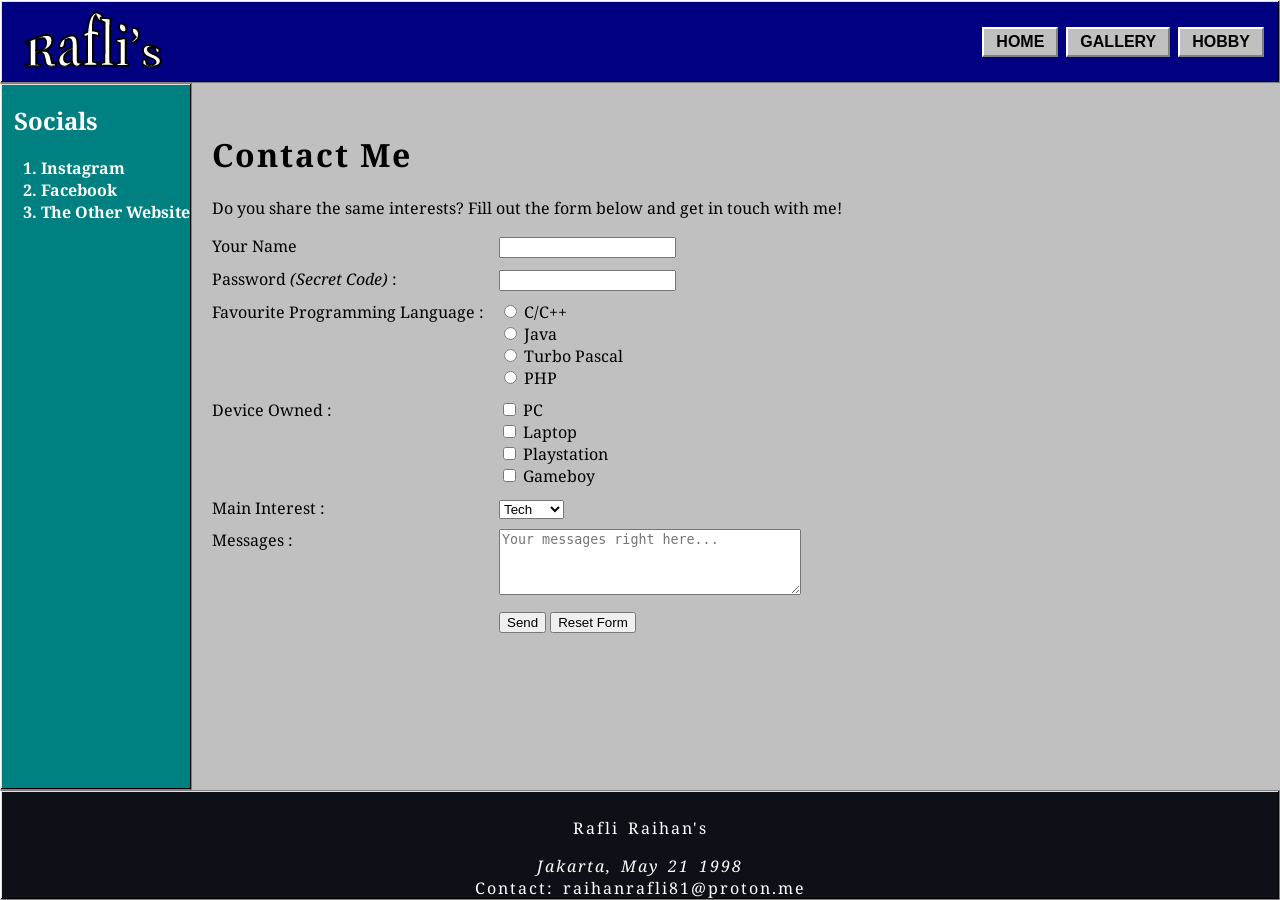
==== contact.html @ 56b72a70 "refactor: simplified to a landing page, removed unnecessary htmls" ====
<!DOCTYPE html>
<html lang="id">
<head>
    <meta charset="UTF-8">
    <meta name="viewport" content="width=device-width, initial-scale=1.0">
    <title>Hobby - Rafli's Retro</title>
    <link rel="stylesheet" href="style.css">
</head>
<body>
    <div id="app-container">
        <header id="top-bar">
            <div class="logo">
                <img src="assets/img/rafli_raihan.png" alt="">
            </div>
            <nav class="nav-links">
                <a href="index.html">Home</a>
                <a href="index.html#gallery">Gallery</a>
                <a href="index.html#hobby">Hobby</a>
            </nav>
        </header>

        <aside id="side-bar">
            <h2>Socials</h2>
            <ol>
                <li><a href="https://www.instagram.com/rafli_r4ihan/" target="_blank" rel="noopener noreferrer">Instagram</a></li>
                <li><a href="https://www.facebook.com/fli.raihan/" target="_blank" rel="noopener noreferrer">Facebook</a></li>
                <li><a href="https://rafli-raihan.github.io/" target="_blank" rel="noopener noreferrer">The Other Website</a></li>
            </ol>
        </aside>

        <div id="main-content">
            <div class="form-container">
                <h1>Contact Me</h1>
                <p>Do you share the same interests? Fill out the form below and get in touch with me!</p>
                
                <form action="#" method="POST">
                    <div class="form-grid-table">
                        <label for="nama">Your Name</label>
                        <div><input type="text" id="nama" name="nama" required></div>
                        
                        <label for="password">Password <i>(Secret Code)</i> :</label>
                        <div><input type="password" id="password" name="password"></div>
                        
                        <label>Favourite Programming Language :</label>
                        <div>
                            <input type="radio" id="cpp" name="prog_lang" value="C/C++">
                            <label for="cpp">C/C++</label><br>
                            <input type="radio" id="java" name="prog_lang" value="Java">
                            <label for="java">Java</label><br>
                            <input type="radio" id="turbo_pascal" name="prog_lang" value="Turbo Pascal">
                            <label for="turbo_pascal">Turbo Pascal</label><br>
                            <input type="radio" id="php" name="prog_lang" value="PHP">
                            <label for="php">PHP</label>
                        </div>
                        
                        <label>Device Owned :</label>
                        <div>
                            <input type="checkbox" id="pc" name="device" value="PC">
                            <label for="pc">PC</label><br>
                            <input type="checkbox" id="laptop" name="device" value="Laptop">
                            <label for="laptop">Laptop</label><br>
                            <input type="checkbox" id="playstation" name="device" value="Playstation">
                            <label for="playstation">Playstation</label><br>
                            <input type="checkbox" id="gameboy" name="device" value="Gameboy">
                            <label for="gameboy">Gameboy</label><br>
                        </div>
                        
                        <label for="kategori">Main Interest :</label>
                        <div>
                            <select id="kategori" name="kategori">
                                <option value="tech">Tech</option>
                                <option value="music">Music</option>
                                <option value="gaming">Games</option>
                            </select>
                        </div>
                        
                        <label for="pesan">Messages :</label>
                        <div><textarea id="pesan" name="pesan" rows="4" cols="35" placeholder="Your messages right here..."></textarea></div>
                        
                        <div></div> <div>
                            <input type="submit" value="Send">
                            <input type="reset" value="Reset Form">
                        </div>
                    </div>
                </form>
            </div>
        </div>

        <footer id="bottom-bar">
            <div>
                <p>Rafli Raihan's</p>
            </div>
            <div>
                <address>Jakarta, May 21 1998</address>
            </div>
            <div>
                Contact: <a href="mailto:raihanrafli81@proton.me">raihanrafli81@proton.me</a>
            </div>
        </footer>
    </div>
</body>
</html>
---- style.css ----
@import url('https://fonts.googleapis.com/css2?family=Noto+Serif:ital,wght@0,100..900;1,100..900&display=swap');

:root {
    --color-bg-dark: #0d1117;      
    --color-surface: #c0c0c0;     
    --color-display: #000080;     
    --color-accent-pink: #ff007f;  
    --color-accent-teal: #008080;  
    --color-footer: #808080;      
    --color-text-main: #000000;   
    --color-text-light: #ffffff;  
}

body {
    background-color: var(--color-surface);
    margin: 0;
    font-family: "Noto Serif", serif;
}

a {
    color: var(--color-display);
}

a:hover {
    color: var(--color-accent-pink);
}

h1 {
    letter-spacing: 2px;
}

/* --- MASTER GRID CONTAINER --- */
#app-container {
    display: grid;
    grid-template-columns: 15vw 1fr; 
    grid-template-rows: auto 1fr auto; 
    min-height: 100vh;
}

/* --- TOP BAR --- */
#top-bar {
    grid-column: 1 / span 2;
    background-color: var(--color-display); 
    display: flex;
    justify-content: space-between;
    align-items: center;
    padding: 5px 15px;
    box-sizing: border-box;

    border-top: 1.5px solid #ffffff;
    border-left: 1.5px solid #ffffff;
    border-right: 1.5px solid #808080;
    border-bottom: 1.5px solid #808080;
    box-shadow: inset -1px -1px 0px #000000, inset 1px 1px 0px #e0e0e0;
}

.titlebar-left {
    display: flex;
    align-items: center;
}

.titlebar-left img {
    display: block;
}

#top-bar .nav-links {
    display: flex;
    gap: 8px;
}

#top-bar .nav-links a {
    text-transform: uppercase;
    text-decoration: none;
    font-weight: bold;
    font-size: 16px;
    font-family: 'MS Sans Serif', Tahoma, Arial, sans-serif;
    color: #000000;              
    background-color: var(--color-surface); 
    padding: 4px 12px;           
    box-sizing: border-box;
    
    border-top: 2px solid #ffffff;
    border-left: 2px solid #ffffff;
    border-right: 2px solid #808080;
    border-bottom: 2px solid #808080;
}

#top-bar .nav-links a:hover {
    color: var(--color-accent-pink); 
    background-color: #e0e0e0;      
}

/* --- SIDE BAR --- */
#side-bar {
    grid-column: 1;
    background-color: var(--color-accent-teal);
    color: var(--color-text-light);
    font-weight: bold;
    padding-top: 20px;

    border-top: 1.5px solid #808080;
    border-left: 1.5px solid #ffffff;
    border-right: 1.5px solid #808080;
    border-bottom: 1.5px solid #808080;
    box-shadow: inset -1px -1px 0px #000000, inset 1px 1px 0px #e0e0e0;
}

#side-bar h2 {
    padding-left: 7%;
    margin-top: 0;
}

#side-bar a {
    text-decoration: none;
    color: var(--color-text-light);
}

#side-bar a:hover {
    color: var(--color-accent-pink);
}

/* --- MAIN --- */
#main-content {
    grid-column: 2;
    padding: 20px;
}

/* --- FOOTER --- */
#bottom-bar {
    word-spacing: 3px;
    letter-spacing: 2px;
    grid-column: 1 / span 2; 
    background-color: var(--color-bg-dark);
    color: var(--color-text-light);
    display: flex;
    flex-direction: column;
    align-items: center;
    padding-top: 10px;

    border-top: 1.5px solid #808080;
    border-left: 1.5px solid #ffffff;
    border-right: 1.5px solid #808080;
    border-bottom: 1.5px solid #808080;
    box-shadow: inset -1px -1px 0px #000000, inset 1px 1px 0px #e0e0e0;
}

#bottom-bar a {
    text-decoration: none;
    color: var(--color-text-light);
}

#bottom-bar a:hover {
    color: var(--color-accent-pink);
}

/* --- HOME --- */
.home-layout {
    display: flex;
    flex-direction: column;
    align-items: center;
    text-align: center;
}

.home-layout img {
    border-top: 2px solid #242424;
    border-left: 2px solid #3d3d3d;
    border-right: 2px solid #272727;
    border-bottom: 2px solid #808080;
    box-shadow: inset -1px -1px 0px #000000, inset 1px 1px 0px #e0e0e0;  
}

.bio-text p {
    text-align: justify;
    max-width: 90vh;
    margin-left: auto;
    margin-right: auto;
    margin-bottom: 15px;
    line-height: 1.8;
    text-indent: 10%;
}

#bio-first-paragraph{
    text-indent: 0;
}

#bio-first-paragraph:first-letter{
    font-size: 92px;
    line-height: 0.5;
    float: inline-start;
}

#quotes{
    font-style: italic;
    letter-spacing: 2px;
    color: #303030;
    text-align: center;
    text-indent: 0;
}

/* --- GALLERY --- */
.gallery-layout{
    background-image: url("assets/img/gallery_background_alt.png");
    background-repeat: no-repeat;
    background-size: cover;
    background-position: center;

    min-width: 100%;
    margin-top: 5em;
    
    border-top: 1.5px solid #242424;
    border-left: 1.5px solid #3d3d3d;
    border-right: 1.5px solid #272727;
    border-bottom: 1.5px solid #808080;
    box-shadow: inset -1px -1px 0px #000000, inset 1px 1px 0px #e0e0e0;
}

.gallery-layout h1 {
    text-align: center;
    padding-top: 20px;
}

.gallery-grid {
    display: flex;
    flex-direction: column;
    gap: 40px;
    align-items: center;
    padding-bottom: 40px;
}

.gallery-row {
    display: flex;
    justify-content: center;
    gap: 30px;
    flex-wrap: wrap;
}

.gallery-item {
    text-align: center;
    font-style: italic;
}

/* --- HOBBY --- */
.hobby-layout {
    margin-top: 3em;
    text-align: justify;
    max-width: 90vh;
}

.hobby-layout h1 {
    margin-top: 1em;
}

.form-container {
    margin-top: 30px;
    padding-bottom: 30px;
}

.form-grid-table {
    display: grid;
    grid-template-columns: max-content 1fr;
    gap: 10px 15px;
    align-items: start;
}

/* --- RESPONSIVE UI ---- */
@media screen and (max-width: 900px) {
    #side-bar {
        grid-column: 1 / span 2;
        display: flex;
        justify-content: center;
    }

    #side-bar ol{
        margin-top: 0;
    }

    #side-bar a{
        margin-right: 2em;
    }

    #main-content {
        grid-column: 1 / span 2;
        grid-row: 2;
    }

    .bio-text, .hobby-layout{
        margin-left: 5vh;
        margin-right: 5vh;
    }
}
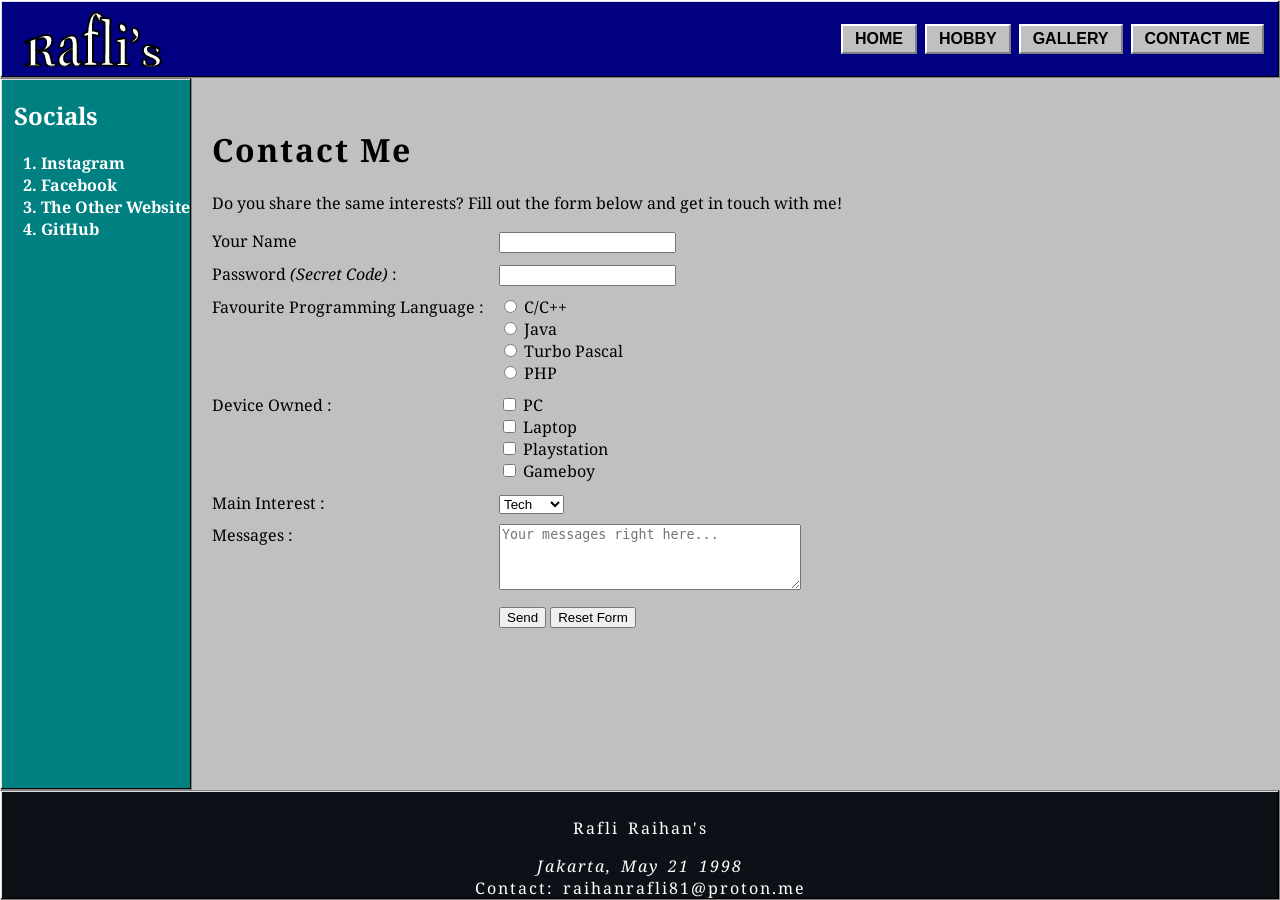
==== commit b5b3199a: "fix: Responsive navbar and Contact Form on mobile, feat: hover animations, modern structure classic " ====
--- a/contact.html
+++ b/contact.html
@@ -10,80 +10,89 @@
     <div id="app-container">
         <header id="top-bar">
             <div class="logo">
-                <img src="assets/img/rafli_raihan.png" alt="">
+                <img src="assets/img/rafli_raihan.png" alt="Rafli Raihan">
             </div>
+            
+            <input type="checkbox" id="menu-toggle" class="menu-toggle">
+            <label for="menu-toggle" class="hamburger-btn">MENU</label>
+            
             <nav class="nav-links">
                 <a href="index.html">Home</a>
+                <a href="index.html#hobby">Hobby</a>
                 <a href="index.html#gallery">Gallery</a>
-                <a href="index.html#hobby">Hobby</a>
+                <a href="contact.html">Contact Me</a>
             </nav>
         </header>
 
-        <aside id="side-bar">
-            <h2>Socials</h2>
-            <ol>
-                <li><a href="https://www.instagram.com/rafli_r4ihan/" target="_blank" rel="noopener noreferrer">Instagram</a></li>
-                <li><a href="https://www.facebook.com/fli.raihan/" target="_blank" rel="noopener noreferrer">Facebook</a></li>
-                <li><a href="https://rafli-raihan.github.io/" target="_blank" rel="noopener noreferrer">The Other Website</a></li>
-            </ol>
-        </aside>
+        <div class="main-wrapper">
+            <aside id="side-bar">
+                <h2>Socials</h2>
+                <ol>
+                    <li><a href="https://www.instagram.com/rafli_r4ihan/" target="_blank" rel="noopener noreferrer">Instagram</a></li>
+                    <li><a href="https://www.facebook.com/fli.raihan/" target="_blank" rel="noopener noreferrer">Facebook</a></li>
+                    <li><a href="https://rafli-raihan.github.io/" target="_blank" rel="noopener noreferrer">The Other Website</a></li>
+                    <li><a href="https://github.com/rafli-raihan" target="_blank" rel="noopener noreferrer">GitHub</a></li>
+                </ol>
+            </aside>
 
-        <div id="main-content">
-            <div class="form-container">
-                <h1>Contact Me</h1>
-                <p>Do you share the same interests? Fill out the form below and get in touch with me!</p>
-                
-                <form action="#" method="POST">
-                    <div class="form-grid-table">
-                        <label for="nama">Your Name</label>
-                        <div><input type="text" id="nama" name="nama" required></div>
-                        
-                        <label for="password">Password <i>(Secret Code)</i> :</label>
-                        <div><input type="password" id="password" name="password"></div>
-                        
-                        <label>Favourite Programming Language :</label>
-                        <div>
-                            <input type="radio" id="cpp" name="prog_lang" value="C/C++">
-                            <label for="cpp">C/C++</label><br>
-                            <input type="radio" id="java" name="prog_lang" value="Java">
-                            <label for="java">Java</label><br>
-                            <input type="radio" id="turbo_pascal" name="prog_lang" value="Turbo Pascal">
-                            <label for="turbo_pascal">Turbo Pascal</label><br>
-                            <input type="radio" id="php" name="prog_lang" value="PHP">
-                            <label for="php">PHP</label>
+            <main id="main-content">
+                <div class="form-container">
+                    <h1>Contact Me</h1>
+                    <p>Do you share the same interests? Fill out the form below and get in touch with me!</p>
+                    
+                    <form action="#" method="POST">
+                        <div class="form-grid-table">
+                            <label for="nama">Your Name</label>
+                            <div><input type="text" id="nama" name="nama" required></div>
+                            
+                            <label for="password">Password <i>(Secret Code)</i> :</label>
+                            <div><input type="password" id="password" name="password"></div>
+                            
+                            <label>Favourite Programming Language :</label>
+                            <div>
+                                <input type="radio" id="cpp" name="prog_lang" value="C/C++">
+                                <label for="cpp">C/C++</label><br>
+                                <input type="radio" id="java" name="prog_lang" value="Java">
+                                <label for="java">Java</label><br>
+                                <input type="radio" id="turbo_pascal" name="prog_lang" value="Turbo Pascal">
+                                <label for="turbo_pascal">Turbo Pascal</label><br>
+                                <input type="radio" id="php" name="prog_lang" value="PHP">
+                                <label for="php">PHP</label>
+                            </div>
+                            
+                            <label>Device Owned :</label>
+                            <div>
+                                <input type="checkbox" id="pc" name="device" value="PC">
+                                <label for="pc">PC</label><br>
+                                <input type="checkbox" id="laptop" name="device" value="Laptop">
+                                <label for="laptop">Laptop</label><br>
+                                <input type="checkbox" id="playstation" name="device" value="Playstation">
+                                <label for="playstation">Playstation</label><br>
+                                <input type="checkbox" id="gameboy" name="device" value="Gameboy">
+                                <label for="gameboy">Gameboy</label><br>
+                            </div>
+                            
+                            <label for="kategori">Main Interest :</label>
+                            <div>
+                                <select id="kategori" name="kategori">
+                                    <option value="tech">Tech</option>
+                                    <option value="music">Music</option>
+                                    <option value="gaming">Games</option>
+                                </select>
+                            </div>
+                            
+                            <label for="pesan">Messages :</label>
+                            <div><textarea id="pesan" name="pesan" rows="4" cols="35" placeholder="Your messages right here..."></textarea></div>
+                            
+                            <div></div> 
+                            <div>
+                                <input type="submit" value="Send">
+                                <input type="reset" value="Reset Form">
+                            </div>
                         </div>
-                        
-                        <label>Device Owned :</label>
-                        <div>
-                            <input type="checkbox" id="pc" name="device" value="PC">
-                            <label for="pc">PC</label><br>
-                            <input type="checkbox" id="laptop" name="device" value="Laptop">
-                            <label for="laptop">Laptop</label><br>
-                            <input type="checkbox" id="playstation" name="device" value="Playstation">
-                            <label for="playstation">Playstation</label><br>
-                            <input type="checkbox" id="gameboy" name="device" value="Gameboy">
-                            <label for="gameboy">Gameboy</label><br>
-                        </div>
-                        
-                        <label for="kategori">Main Interest :</label>
-                        <div>
-                            <select id="kategori" name="kategori">
-                                <option value="tech">Tech</option>
-                                <option value="music">Music</option>
-                                <option value="gaming">Games</option>
-                            </select>
-                        </div>
-                        
-                        <label for="pesan">Messages :</label>
-                        <div><textarea id="pesan" name="pesan" rows="4" cols="35" placeholder="Your messages right here..."></textarea></div>
-                        
-                        <div></div> <div>
-                            <input type="submit" value="Send">
-                            <input type="reset" value="Reset Form">
-                        </div>
-                    </div>
-                </form>
-            </div>
+                    </form>
+                </div>
+            </main>
         </div>
 
         <footer id="bottom-bar">
--- a/style.css
+++ b/style.css
@@ -29,24 +29,25 @@
     letter-spacing: 2px;
 }
 
-/* --- MASTER GRID CONTAINER --- */
 #app-container {
-    display: grid;
-    grid-template-columns: 15vw 1fr; 
-    grid-template-rows: auto 1fr auto; 
+    display: flex;
+    flex-direction: column;
     min-height: 100vh;
 }
 
-/* --- TOP BAR --- */
+.main-wrapper {
+    display: flex;
+    flex-direction: row;
+    flex: 1;
+}
+
 #top-bar {
-    grid-column: 1 / span 2;
     background-color: var(--color-display); 
     display: flex;
     justify-content: space-between;
     align-items: center;
     padding: 5px 15px;
     box-sizing: border-box;
-
     border-top: 1.5px solid #ffffff;
     border-left: 1.5px solid #ffffff;
     border-right: 1.5px solid #808080;
@@ -54,18 +55,24 @@
     box-shadow: inset -1px -1px 0px #000000, inset 1px 1px 0px #e0e0e0;
 }
 
-.titlebar-left {
-    display: flex;
-    align-items: center;
-}
-
-.titlebar-left img {
-    display: block;
+.logo {
+    display: flex;
+    align-items: center;
+    gap: 15px;
+}
+
+.logo h1 {
+    margin: 0;
+    color: var(--color-text-light);
+    font-size: 1.2rem;
+    font-family: 'MS Sans Serif', Tahoma, Arial, sans-serif;
+    letter-spacing: 1px;
 }
 
 #top-bar .nav-links {
     display: flex;
     gap: 8px;
+    flex-wrap: wrap;
 }
 
 #top-bar .nav-links a {
@@ -78,26 +85,35 @@
     background-color: var(--color-surface); 
     padding: 4px 12px;           
     box-sizing: border-box;
-    
     border-top: 2px solid #ffffff;
     border-left: 2px solid #ffffff;
     border-right: 2px solid #808080;
     border-bottom: 2px solid #808080;
+    transition: transform 0.2s ease, background-color 0.2s ease, color 0.2s ease;
 }
 
 #top-bar .nav-links a:hover {
     color: var(--color-accent-pink); 
     background-color: #e0e0e0;      
-}
-
-/* --- SIDE BAR --- */
+    transform: scale(1.05);
+}
+
+.menu-toggle {
+    display: none;
+}
+
+.hamburger-btn {
+    display: none;
+}
+
 #side-bar {
-    grid-column: 1;
+    width: 15vw;
+    flex-shrink: 0;
     background-color: var(--color-accent-teal);
     color: var(--color-text-light);
     font-weight: bold;
     padding-top: 20px;
-
+    box-sizing: border-box;
     border-top: 1.5px solid #808080;
     border-left: 1.5px solid #ffffff;
     border-right: 1.5px solid #808080;
@@ -119,24 +135,21 @@
     color: var(--color-accent-pink);
 }
 
-/* --- MAIN --- */
 #main-content {
-    grid-column: 2;
+    flex: 1;
     padding: 20px;
-}
-
-/* --- FOOTER --- */
+    box-sizing: border-box;
+}
+
 #bottom-bar {
     word-spacing: 3px;
     letter-spacing: 2px;
-    grid-column: 1 / span 2; 
     background-color: var(--color-bg-dark);
     color: var(--color-text-light);
     display: flex;
     flex-direction: column;
     align-items: center;
     padding-top: 10px;
-
     border-top: 1.5px solid #808080;
     border-left: 1.5px solid #ffffff;
     border-right: 1.5px solid #808080;
@@ -153,7 +166,6 @@
     color: var(--color-accent-pink);
 }
 
-/* --- HOME --- */
 .home-layout {
     display: flex;
     flex-direction: column;
@@ -197,16 +209,13 @@
     text-indent: 0;
 }
 
-/* --- GALLERY --- */
 .gallery-layout{
     background-image: url("assets/img/gallery_background_alt.png");
     background-repeat: no-repeat;
     background-size: cover;
     background-position: center;
-
     min-width: 100%;
     margin-top: 5em;
-    
     border-top: 1.5px solid #242424;
     border-left: 1.5px solid #3d3d3d;
     border-right: 1.5px solid #272727;
@@ -239,10 +248,9 @@
     font-style: italic;
 }
 
-/* --- HOBBY --- */
 .hobby-layout {
     margin-top: 3em;
-    text-align: justify;
+    text-align: start;
     max-width: 90vh;
 }
 
@@ -262,29 +270,108 @@
     align-items: start;
 }
 
-/* --- RESPONSIVE UI ---- */
 @media screen and (max-width: 900px) {
+    #top-bar {
+        position: relative;
+    }
+
+    .hamburger-btn {
+        display: block;
+        color: #000000;
+        background-color: var(--color-surface);
+        font-family: 'MS Sans Serif', Tahoma, Arial, sans-serif;
+        font-size: 14px;
+        font-weight: bold;
+        padding: 4px 10px;
+        cursor: pointer;
+        z-index: 1001;
+        border-top: 2px solid #ffffff;
+        border-left: 2px solid #ffffff;
+        border-right: 2px solid #808080;
+        border-bottom: 2px solid #808080;
+        box-shadow: inset -1px -1px 0px #000000, inset 1px 1px 0px #e0e0e0;
+    }
+
+    .hamburger-btn:hover{
+        color: var(--color-accent-pink); 
+        background-color: #e0e0e0;      
+        transform: scale(1.05);
+    }
+
+    .hamburger-btn:active {
+        border-top: 2px solid #808080;
+        border-left: 2px solid #808080;
+        border-right: 2px solid #ffffff;
+        border-bottom: 2px solid #ffffff;
+        box-shadow: inset 1px 1px 0px #000000, inset -1px -1px 0px #e0e0e0;
+        padding: 5px 9px 3px 11px;
+    }
+
+    #top-bar .nav-links {
+        display: none;
+        position: absolute;
+        top: 100%;
+        right: 15px;
+        background-color: var(--color-surface);
+        flex-direction: column;
+        width: 200px;
+        gap: 10px;
+        padding: 15px;
+        z-index: 1000;
+        border-top: 2px solid #ffffff;
+        border-left: 2px solid #ffffff;
+        border-right: 2px solid #808080;
+        border-bottom: 2px solid #808080;
+        box-shadow: inset -1px -1px 0px #000000, inset 1px 1px 0px #e0e0e0;
+    }
+
+    #top-bar .nav-links a {
+        display: block;
+        width: 100%;
+        box-sizing: border-box;
+        text-align: center;
+    }
+
+    .menu-toggle:checked ~ .nav-links {
+        display: flex !important;
+    }
+
+    .main-wrapper {
+        flex-direction: column;
+    }
+
     #side-bar {
-        grid-column: 1 / span 2;
+        width: 100%;
         display: flex;
-        justify-content: center;
-    }
-
-    #side-bar ol{
-        margin-top: 0;
-    }
-
-    #side-bar a{
-        margin-right: 2em;
-    }
-
-    #main-content {
-        grid-column: 1 / span 2;
-        grid-row: 2;
-    }
-
-    .bio-text, .hobby-layout{
-        margin-left: 5vh;
-        margin-right: 5vh;
+        flex-direction: column;
+        order: 1;
+        align-items: center;
+        padding-bottom: 10px;
+    }
+
+    #side-bar ol {
+        padding: 0;
+        margin-top: 5px;
+    }
+
+    #side-bar a {
+        margin-right: 1.5em;
+    }
+
+    .bio-text, .hobby-layout {
+        margin-left: 3vh;
+        margin-right: 3vh;
+    }
+
+    .form-grid-table {
+        grid-template-columns: 1fr;
+    }
+
+    .form-grid-table input[type="text"],
+    .form-grid-table input[type="password"],
+    .form-grid-table select,
+    .form-grid-table textarea {
+        width: 100%;
+        box-sizing: border-box;
     }
 }
